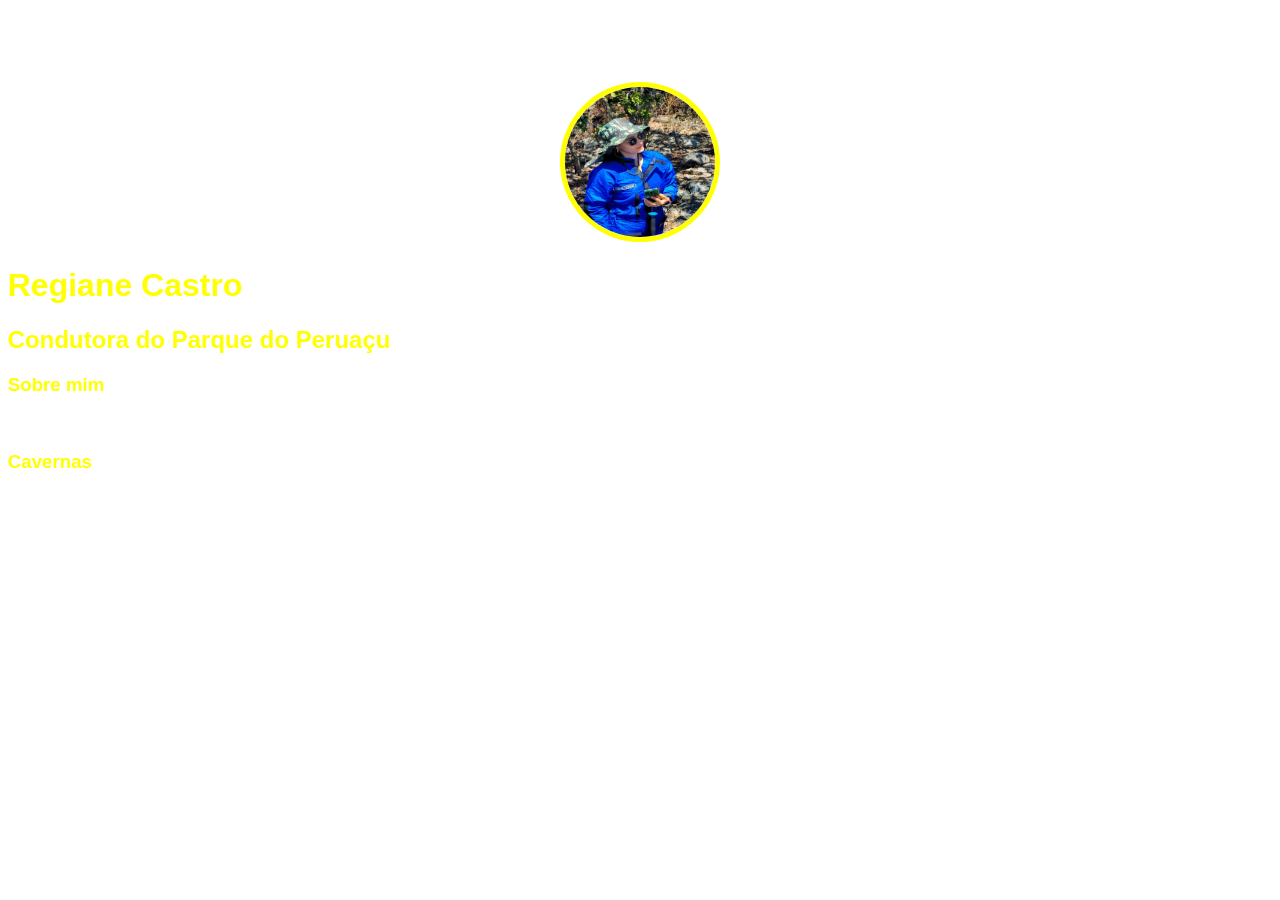
==== index.html @ 63f3c74b "primeiro commit" ====
<!DOCTYPE html>
<html lang="en">
<head>
    <meta charset="UTF-8">
    <meta http-equiv="X-UA-Compatible" content="IE=edge">
    <meta name="viewport" content="width=device-width, initial-scale=1.0">
    <title>Regiane Castro</title>
    <link rel="stylesheet" href="index.css">
</head>
<body>

    <nav>
      <ul>
        <li>
            <a href="index.html">Pagina inicial</a>
        </li>
       
       <li>
            <a href="about park.html">Sobre o parque</a>
        </li>
        <li>
            <a href="contacts.html" target="_blank" rel="noopener noreferrer">Redes Sociais</a>
        </li>
      </ul>  
    </nav>
    <header>
    

        

        <div class="center">
            <img src="./img/perfil2.jpeg"></img>
        </div>


        <h1>Regiane Castro</h1>
        <h2>Condutora do Parque do Peruaçu</h2>
        
    </header>
    <main>
        <section>
            <h3>Sobre mim</h3>
            <p>
                Massoterapeuta e Condutora do Parque Nacional das Grutas do Peruaçu em Jánuária/MG
            </p>
        </section>
        <sectiion>
            <h3>Cavernas</h3>
            <p>
            Gruta do Janelão, Lapa do Indio, Lapa da Bonita,
            Lapa do Boquête, Lapa dos desenhos, Lapa do Cabloco e Carlúcio,
            Lapa do Rezar e Arco do André.
            </p>
        </sectiion>
    </main>
    <footer>
        <a href="https://wa.me/5538991772311?text=Ol%C3%A1%2C+gostaria+de+saber+mais+sobre+os+passeios+pelas+Cavernas+do+Parque.">Link para Agendar Passeio</a>
    </footer>
</body>
</html>
---- index.css ----
body{
    font-family: Arial, Helvetica, sans-serif;
    background-image: url(../cav8.jpeg);
    background-repeat: no-repeat;
    background-size:100%;
    background-position: center center;
 }

ul {
    display: flex;
    justify-content: space-between;
    list-style-type: none;
    align-items: center;
    padding: 16px;
}

a {
    color: white;
    text-decoration: none;
    transition: 1s;
    
}

img{
    width: 150px;
    height: 150px;
    border-radius: 50%;
    border: 5px solid yellow;
    
}

.center{
    text-align: center;
}

h1{
    color: yellow
}

h2 {
    color: yellow;
}

nav a:hover{
    color: yellow;
    text-shadow: 0 0 8px yellow;
}

p {
    color: white;
}

h3 {
color: yellow;
}

footer a{
    
    text-decoration:underline;
    font-family: Arial, Helvetica, sans-serif;
    position: absolute;
    bottom: 20px;
    width: 96%;
    display: flex;
    justify-content:center;
    color: white;
    
}
footer :hover{
    color: yellow;
    text-shadow: 0 0 8px yellow;
  
}
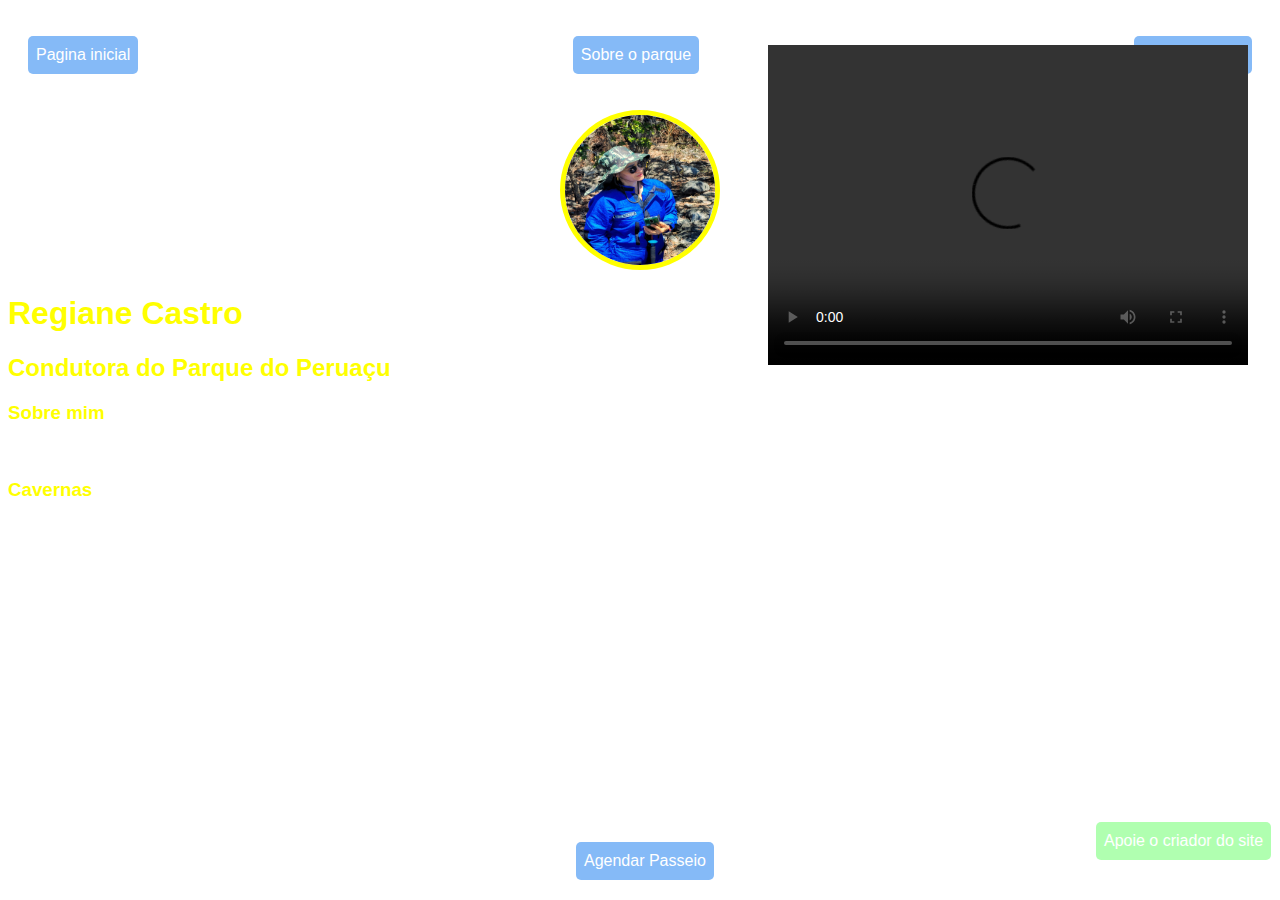
==== commit c91d32e7: "pimeito commit" ====
--- a/index.html
+++ b/index.html
@@ -9,18 +9,22 @@
 </head>
 <body>
 
-    <nav>
-      <ul>
-        <li>
+    <nav class="botao">
+      <ul >
+        <li class="botao1">
             <a href="index.html">Pagina inicial</a>
         </li>
        
-       <li>
+       <li class="botao2">
             <a href="about park.html">Sobre o parque</a>
         </li>
-        <li>
+        <li class="botao3">
             <a href="contacts.html" target="_blank" rel="noopener noreferrer">Redes Sociais</a>
         </li>
+        <li class="link">
+         <a href="https://wa.me/5538991772311?text=Ol%C3%A1%2C+gostaria+de+saber+mais+sobre+os+passeios+pelas+Cavernas+do+Parque.">Agendar Passeio</a>
+        </li>
+
       </ul>  
     </nav>
     <header>
@@ -32,6 +36,10 @@
             <img src="./img/perfil2.jpeg"></img>
         </div>
 
+        <div class="apoio">
+            <a href="https://nubank.com.br/pagar/1i5234/k3r3Gw9eks" target="_blank">Apoie o criador do site</a>
+        </div>
+        
 
         <h1>Regiane Castro</h1>
         <h2>Condutora do Parque do Peruaçu</h2>
@@ -53,8 +61,8 @@
             </p>
         </sectiion>
     </main>
-    <footer>
-        <a href="https://wa.me/5538991772311?text=Ol%C3%A1%2C+gostaria+de+saber+mais+sobre+os+passeios+pelas+Cavernas+do+Parque.">Link para Agendar Passeio</a>
-    </footer>
+    <video width="480" height="320" controls>
+        <source src="./video/estalactite.mp4" type="video/mp4">
+    </video>
 </body>
 </html>--- a/index.css
+++ b/index.css
@@ -11,7 +11,7 @@
     justify-content: space-between;
     list-style-type: none;
     align-items: center;
-    padding: 16px;
+    padding: 20px;
 }
 
 a {
@@ -41,11 +41,6 @@
     color: yellow;
 }
 
-nav a:hover{
-    color: yellow;
-    text-shadow: 0 0 8px yellow;
-}
-
 p {
     color: white;
 }
@@ -54,20 +49,85 @@
 color: yellow;
 }
 
-footer a{
-    
-    text-decoration:underline;
+.link {
+    cursor: pointer;
+    padding: 10px 8px;
+    border-radius: 5px;
     font-family: Arial, Helvetica, sans-serif;
     position: absolute;
     bottom: 20px;
-    width: 96%;
-    display: flex;
-    justify-content:center;
+    left: 45%;
+    background: rgb(133, 186, 247);
     color: white;
     
 }
-footer :hover{
-    color: yellow;
-    text-shadow: 0 0 8px yellow;
-  
-}+
+.botao1{
+    cursor: pointer;
+    padding: 10px 8px;
+    color: white;
+    background: rgb(133, 186, 247);
+    border-radius: 5px;
+}
+
+.botao2{
+    cursor: pointer;
+    padding: 10px 8px;
+    color: white;
+    background: rgb(133, 186, 247);
+    border-radius: 5px;
+}
+
+.botao3{
+    cursor: pointer;
+    padding: 10px 8px;
+    color: white;
+    background: rgb(133, 186, 247);
+    border-radius: 5px;
+}
+
+.botao1:hover{
+    transition: 0.6s;
+    background-color:  #d1f505;
+    transform: scale(1.25,1.25);
+}
+
+.botao2:hover{
+    transition: 0.6s;
+    background-color:  #d1f505;
+    transform: scale(1.25,1.25);
+}
+
+.botao3:hover{
+    transition: 0.6s;
+    background-color:  #d1f505;
+    transform: scale(1.25,1.25);
+}
+
+.link:hover{
+    transition: 0.6s;
+    background-color:  #d1f505;
+    transform: scale(1.25,1.25);
+}
+.apoio{
+    cursor: pointer;
+    padding: 10px 8px;
+    color: white;
+    background: rgb(176, 255, 176);
+    position: absolute;
+    border-radius: 5px;
+    bottom: 40px;
+    margin-left: 85%;
+}
+
+.apoio:hover{
+    transition: 0.6s;
+    background-color:  #d1f505;
+    transform: scale(1.25,1.25);
+}
+
+video{
+    position: absolute;
+    top: 5%;
+    left: 60%;
+}
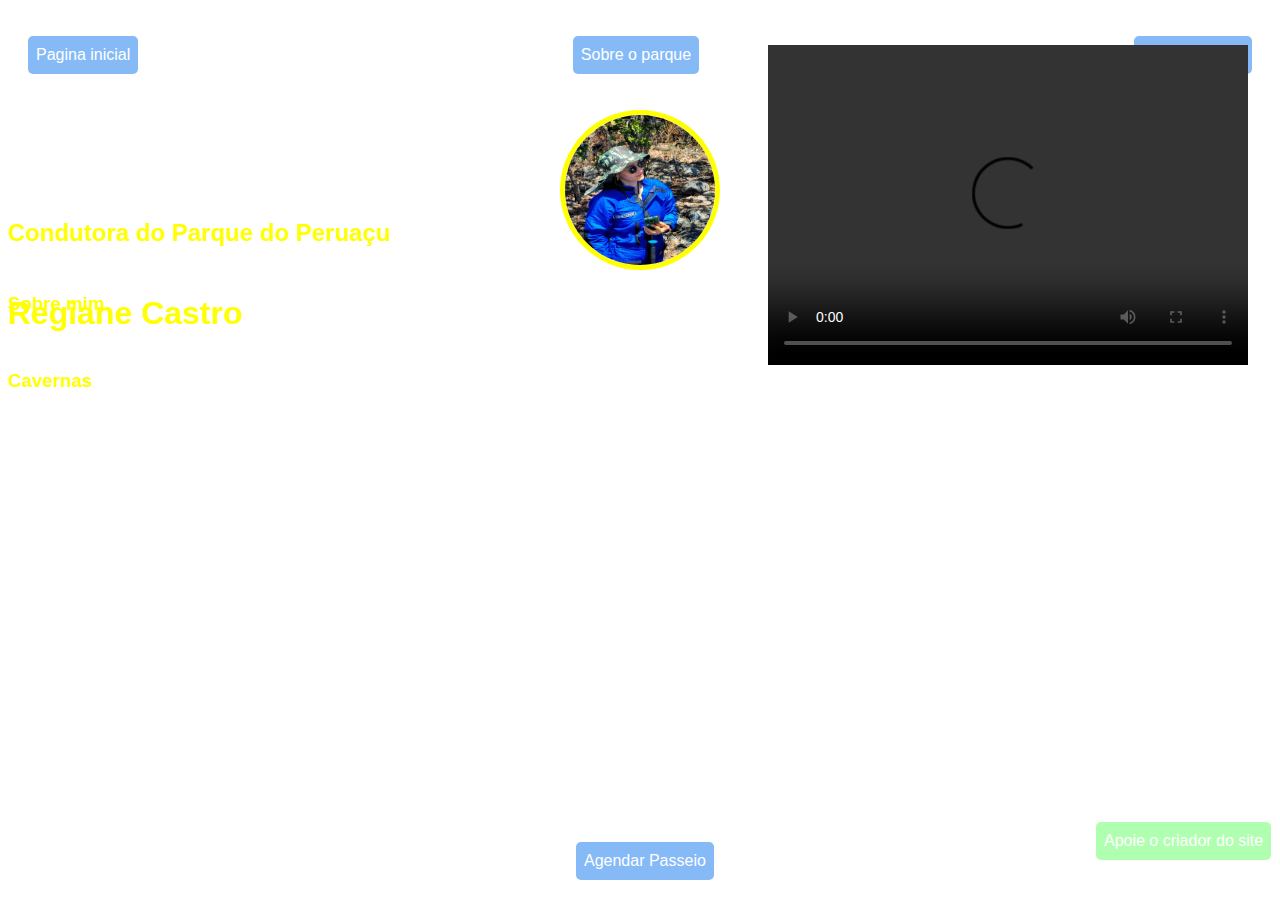
==== commit 745173ef: "Update index.html" ====
--- a/index.html
+++ b/index.html
@@ -52,17 +52,27 @@
                 Massoterapeuta e Condutora do Parque Nacional das Grutas do Peruaçu em Jánuária/MG
             </p>
         </section>
+        
         <sectiion>
             <h3>Cavernas</h3>
-            <p>
-            Gruta do Janelão, Lapa do Indio, Lapa da Bonita,
-            Lapa do Boquête, Lapa dos desenhos, Lapa do Cabloco e Carlúcio,
-            Lapa do Rezar e Arco do André.
-            </p>
         </sectiion>
+        
     </main>
     <video width="480" height="320" controls>
         <source src="./video/estalactite.mp4" type="video/mp4">
     </video>
+    
+    <div class="atrativos">
+        <p> Gruta do Janelão</p>
+        <p> Arco do adré</p>
+        <p> Lapa do Indio</p>
+        <p>Lapa do Boquête</p>
+        <p>Lapa dos Desenhos</p>
+        <p>Lapa do Cabloco</p>
+        <p>Lapa do Carlúcio</p>
+        <p>Lapa do Rezar</p>
+        <p>Lapa da Bonita</p>
+    </div>
+    
 </body>
-</html>+</html>
--- a/index.css
+++ b/index.css
@@ -34,11 +34,15 @@
 }
 
 h1{
-    color: yellow
+    color: yellow;
+    marigin-top: -100px;
+    position: absolute;
 }
 
 h2 {
     color: yellow;
+    position: absolute;
+    margin-top: -55px;
 }
 
 p {
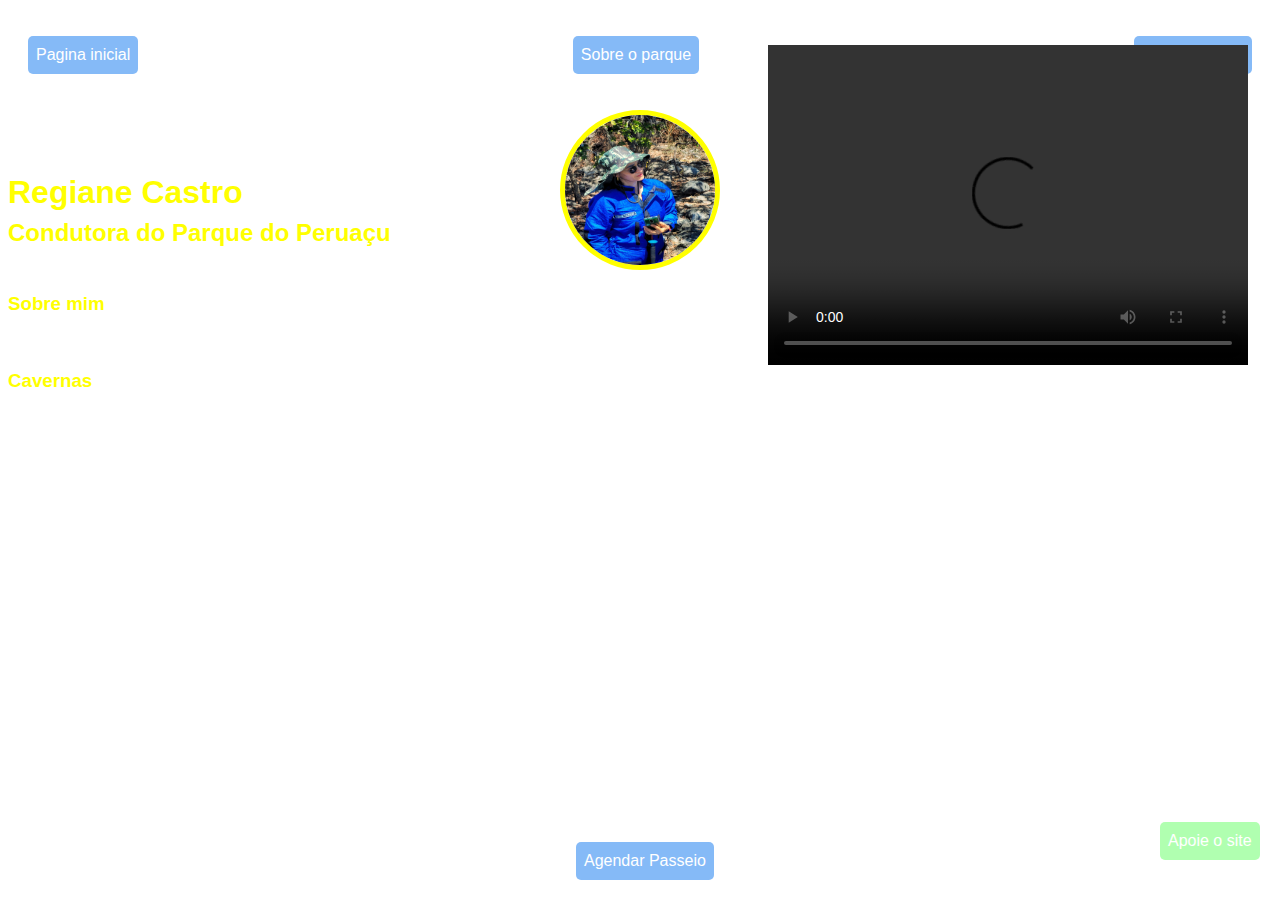
==== commit 72b7cd8b: "Update index.html" ====
--- a/index.html
+++ b/index.html
@@ -37,7 +37,7 @@
         </div>
 
         <div class="apoio">
-            <a href="https://nubank.com.br/pagar/1i5234/k3r3Gw9eks" target="_blank">Apoie o criador do site</a>
+            <a href="https://nubank.com.br/pagar/1i5234/k3r3Gw9eks" target="_blank">Apoie o site</a>
         </div>
         
 
--- a/index.css
+++ b/index.css
@@ -1,6 +1,6 @@
 body{
     font-family: Arial, Helvetica, sans-serif;
-    background-image: url(../cav8.jpeg);
+    background-image: url(../projetoblog/img/cav8.jpeg);
     background-repeat: no-repeat;
     background-size:100%;
     background-position: center center;
@@ -35,7 +35,7 @@
 
 h1{
     color: yellow;
-    marigin-top: -100px;
+    margin-top: -100px;
     position: absolute;
 }
 
@@ -121,7 +121,7 @@
     position: absolute;
     border-radius: 5px;
     bottom: 40px;
-    margin-left: 85%;
+    margin-left: 90%;
 }
 
 .apoio:hover{
